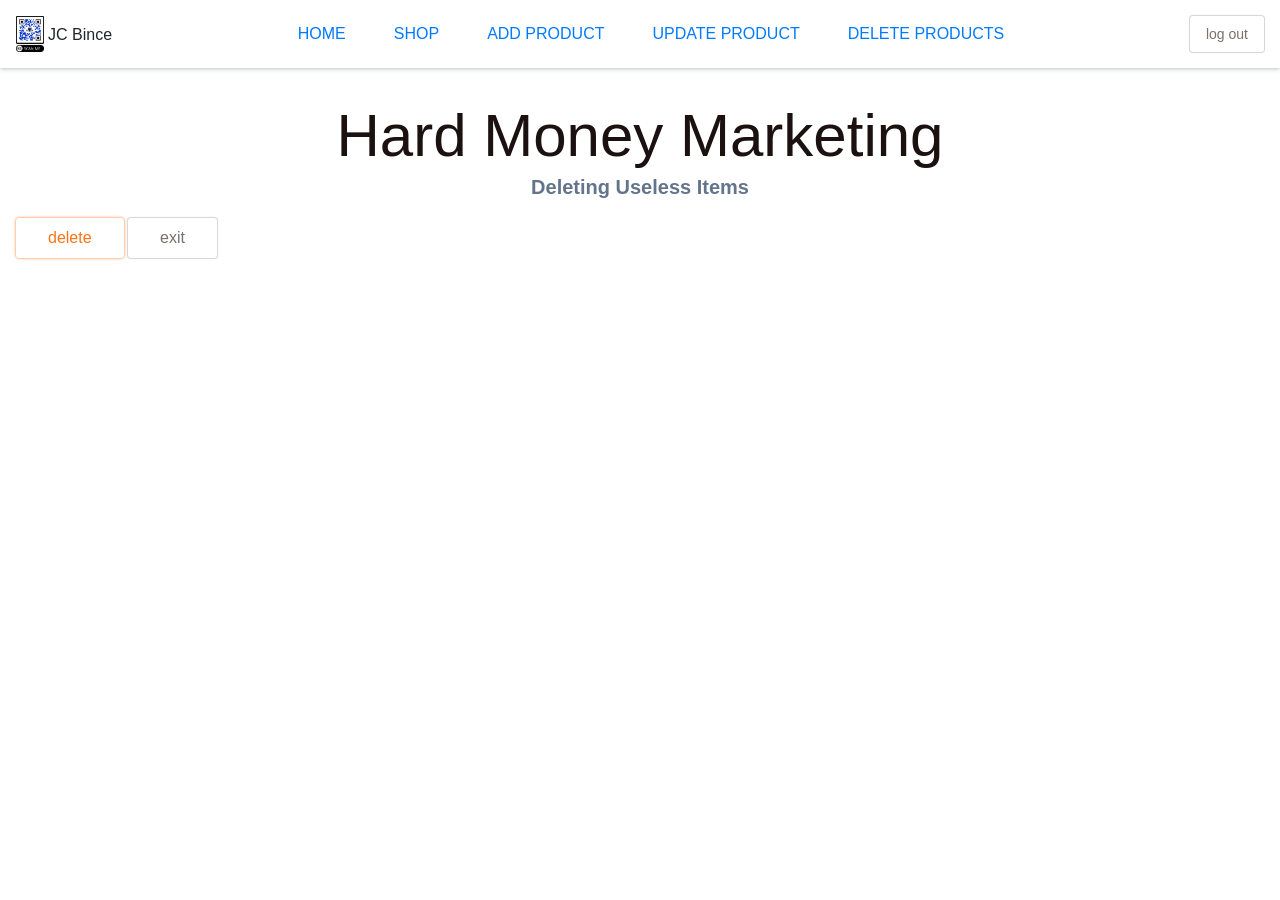
==== src/delete.html @ 4538b6aa "first commit" ====
<!DOCTYPE html>
<html lang="en">

<head>
  <meta charset="UTF-8" />
  <meta name="viewport" content="width=device-width, initial-scale=1.0" />
  <meta http-equiv="X-UA-Compatible" content="ie=edge" />
  <meta name="msapplication-TileColor" content="#c8112e" />
  <meta name="theme-color" content="#c8112e" />
  <meta name="description"
    content="Jim Hortons Client Side Development Starter Kit for junior developers looking for an easy way to get started with es module builds." />
  <title>Hard Money Marketing</title>
  <!-- Bootstrap CSS -->
  <link href="https://cdn.jsdelivr.net/npm/bootstrap@5.1.3/dist/css/bootstrap.min.css" rel="stylesheet"
    integrity="sha384-1BmE4kWBq78iYhFldvKuhfTAU6auU8tT94WrHftjDbrCEXSU1oBoqyl2QvZ6jIW3" crossorigin="anonymous" />

  <!-- Bootstrap Icons Library -->
  <link rel="stylesheet" href="https://cdn.jsdelivr.net/npm/bootstrap-icons@1.7.2/font/bootstrap-icons.css" />
  <link rel="apple-touch-icon" sizes="180x180" href="favicons/apple-touch-icon.png" />
  <link rel="icon" type="image/png" sizes="32x32" href="favicons/favicon-32x32.png" />
  <link rel="icon" type="image/png" sizes="16x16" href="favicons/favicon-16x16.png" />
  <link rel="manifest" href="site.webmanifest" />
  <link rel="mask-icon" href="favicons/safari-pinned-tab.svg" color="#c8112e" />
  <link rel="apple-touch-icon" sizes="180x180" href="favicons/apple-touch-icon.png" />
  <link rel="icon" type="image/png" sizes="32x32" href="favicons/favicon-32x32.png" />
  <link rel="icon" type="image/png" sizes="16x16" href="favicons/favicon-16x16.png" />
  <link rel="manifest" href="site.webmanifest" />
  <link rel="mask-icon" href="favicons/safari-pinned-tab.svg" color="#c8112e" />

  <link rel="stylesheet" href="css/styles.css" />
  <script type="module" src="js/delete.js"></script>
</head>

<body>
  <nav class="content-page-app-bar">

    <div>
      <img src="img/HMM-qrcode.png" alt="Hard Money Marketing SEO Product UI Design">
      <h2>JC Bince</h2>
    </div>

    <ul class="site-links">
      <li> <a href="index.html">HOME</a></li>
      <li> <a href="read.html">SHOP</a></li>
      <li> <a href="write.html">ADD PRODUCT</a></li>
      <li> <a href="update.html">UPDATE PRODUCT</a></li>
      <li> <a href="delete.html">DELETE PRODUCTS</a></li>
    </ul>


    <button class="button-small">log out</button>
    </li>

  </nav>
  <header class="page-header">
    <h1>Hard Money Marketing</h1>
    <p>Deleting Useless Items</p>
  </header>


  <main>
    <div class="inner-container">

      <section id="deleteButtons">
        <div class="buttonContainer">
          <button class="delete" id="delete">delete</button>
          <button class="exit" id="exit">exit</button>
        </div>
      </section>
    </div>
  </main>
</body>

</html>
---- src/css/styles.css ----
/*!
 * Bootstrap Reboot v4.2.1 (https://getbootstrap.com/)
 * Copyright 2011-2018 The Bootstrap Authors
 * Copyright 2011-2018 Twitter, Inc.
 * Licensed under MIT (https://github.com/twbs/bootstrap/blob/master/LICENSE)
 * Forked from Normalize.css, licensed MIT (https://github.com/necolas/normalize.css/blob/master/LICENSE.md)
 */
*,
*::before,
*::after {
  -webkit-box-sizing: border-box;
  box-sizing: border-box;
}

html {
  font-family: sans-serif;
  line-height: 1.15;
  -webkit-text-size-adjust: 100%;
  -webkit-tap-highlight-color: rgba(0, 0, 0, 0);
}

article,
aside,
figcaption,
figure,
footer,
header,
hgroup,
main,
nav,
section {
  display: block;
}

[tabindex="-1"]:focus {
  outline: 0 !important;
}

hr {
  -webkit-box-sizing: content-box;
  box-sizing: content-box;
  height: 0;
  overflow: visible;
}

h1,
h2,
h3,
h4,
h5,
h6 {
  margin-top: 0;
  margin-bottom: 0.5rem;
}

p {
  margin-top: 0;
  margin-bottom: 1rem;
}

abbr[title],
abbr[data-original-title] {
  text-decoration: underline;
  -webkit-text-decoration: underline dotted;
  text-decoration: underline dotted;
  cursor: help;
  border-bottom: 0;
  text-decoration-skip-ink: none;
}

address {
  margin-bottom: 1rem;
  font-style: normal;
  line-height: inherit;
}

ol,
ul,
dl {
  margin-top: 0;
  margin-bottom: 1rem;
  list-style-type: none;
}

ol ol,
ul ul,
ol ul,
ul ol {
  margin-bottom: 0;
}

dt {
  font-weight: 700;
}

dd {
  margin-bottom: 0.5rem;
  margin-left: 0;
}

blockquote {
  margin: 0 0 1rem;
}

b,
strong {
  font-weight: bolder;
}

small {
  font-size: 80%;
}

sub,
sup {
  position: relative;
  font-size: 75%;
  line-height: 0;
  vertical-align: baseline;
}

sub {
  bottom: -0.25em;
}

sup {
  top: -0.5em;
}

a {
  color: #007bff;
  text-decoration: none;
  background-color: transparent;
}

a:hover {
  color: #0056b3;
  text-decoration: underline;
}

a:not([href]):not([tabindex]) {
  color: inherit;
  text-decoration: none;
}

a:not([href]):not([tabindex]):hover,
a:not([href]):not([tabindex]):focus {
  color: inherit;
  text-decoration: none;
}

a:not([href]):not([tabindex]):focus {
  outline: 0;
}

pre,
code,
kbd,
samp {
  font-family: SFMono-Regular, Menlo, Monaco, Consolas, "Liberation Mono", "Courier New", monospace;
  font-size: 1em;
}

pre {
  margin-top: 0;
  margin-bottom: 1rem;
  overflow: auto;
}

figure {
  margin: 0 0 1rem;
}

img {
  border: none;
  max-width: 100%;
  vertical-align: middle;
  border-style: none;
}

svg {
  overflow: hidden;
  vertical-align: middle;
}

table {
  border-collapse: collapse;
}

caption {
  padding-top: 0.75rem;
  padding-bottom: 0.75rem;
  color: #6c757d;
  text-align: left;
  caption-side: bottom;
}

th {
  text-align: inherit;
}

label {
  display: inline-block;
  margin-bottom: 0.25rem;
}

button {
  border-radius: 0;
}

button:focus {
  outline: 1px dotted;
  outline: 5px auto -webkit-focus-ring-color;
}

input,
button,
select,
optgroup,
textarea {
  margin: 0;
  font-family: inherit;
  font-size: inherit;
  line-height: inherit;
}

button,
input {
  overflow: visible;
}

button,
select {
  text-transform: none;
}

button,
[type=button],
[type=reset],
[type=submit] {
  -webkit-appearance: button;
}

button::-moz-focus-inner,
[type=button]::-moz-focus-inner,
[type=reset]::-moz-focus-inner,
[type=submit]::-moz-focus-inner {
  padding: 0;
  border-style: none;
}

input[type=radio],
input[type=checkbox] {
  -webkit-box-sizing: border-box;
  box-sizing: border-box;
  padding: 0;
}

input[type=date],
input[type=time],
input[type=datetime-local],
input[type=month] {
  -webkit-appearance: listbox;
}

textarea {
  overflow: auto;
  resize: vertical;
}

fieldset {
  min-width: 0;
  padding: 0;
  margin: 0;
  border: 0;
}

legend {
  display: block;
  width: 100%;
  max-width: 100%;
  padding: 0;
  margin-bottom: 0.5rem;
  font-size: 1.5rem;
  line-height: inherit;
  color: inherit;
  white-space: normal;
}

progress {
  vertical-align: baseline;
}

[type=number]::-webkit-inner-spin-button,
[type=number]::-webkit-outer-spin-button {
  height: auto;
}

[type=search] {
  outline-offset: -2px;
  -webkit-appearance: none;
}

[type=search]::-webkit-search-decoration {
  -webkit-appearance: none;
}

::-webkit-file-upload-button {
  font: inherit;
  -webkit-appearance: button;
}

output {
  display: inline-block;
}

summary {
  display: list-item;
  cursor: pointer;
}

template {
  display: none;
}

[hidden] {
  display: none !important;
}

html,
body,
p,
ol,
ul,
li,
dl,
dt,
dd,
blockquote,
figure,
fieldset,
legend,
textarea,
pre,
iframe,
hr,
h1,
h2,
h3,
h4,
h5,
h6 {
  margin: 0;
  padding: 0;
}

h1,
h2,
h3,
h4,
h5,
h6 {
  font-size: 100%;
  font-weight: normal;
}

ul {
  list-style: none;
}

button,
input,
select,
textarea {
  margin: 0;
}

embed,
iframe,
object,
video {
  height: auto;
  max-width: 100%;
}

audio {
  max-width: 100%;
}

iframe {
  border: 0;
}

table {
  border-collapse: collapse;
  border-spacing: 0;
}

table td,
table th {
  padding: 0;
  text-align: left;
}

body {
  margin: 0;
  font-family: -apple-system, BlinkMacSystemFont, "Segoe UI", Roboto, "Helvetica Neue", Arial, "Noto Sans", sans-serif, "Apple Color Emoji", "Segoe UI Emoji", "Segoe UI Symbol", "Noto Color Emoji";
  font-size: 1rem;
  font-weight: 400;
  line-height: 1.5;
  color: #212529;
  text-align: left;
  background-color: #fff;
}

.submit, button, .button-small {
  background-color: transparent;
  padding: 0.5rem 2rem;
  border: none;
  border-radius: 3px;
  box-shadow: 0 0 1px 1px #d6d3d1;
  outline: none;
  color: #78716c;
}

.button-small {
  font-size: 14px;
}

.submit {
  width: 100%;
  background-color: #0284c7;
  box-shadow: none;
  color: white;
}

.button-small {
  font-size: 14px;
  padding: 0.25rem 1rem;
}

input {
  background-color: transparent;
  padding: 0.5rem 2rem;
  border: none;
  border-radius: 3px;
  box-shadow: 0 0 1px 1px #d6d3d1;
  padding: 0.25rem 1rem;
  font-size: 1.125rem;
  width: 100%;
}

label {
  font-size: 1rem;
  color: #52525b;
}

.delete, .update, .write, .read {
  padding: 0.5rem 2rem;
  border: none;
  border-radius: 3px;
  box-shadow: 0 0 3px 0 #94a3b8;
  outline: none;
}

a, a:link, a:visited, a:hover, a:active {
  text-align: center;
}

.read {
  display: inline-block;
  color: #f43f5e;
  box-shadow: 0 0 3px 0 #f43f5e;
}

.write {
  display: inline-block;
  color: #9333ea;
  box-shadow: 0 0 3px 0 #9333ea;
}

.update {
  display: inline-block;
  color: #16a34a;
  box-shadow: 0 0 3px 0 #16a34a;
}

.delete {
  display: inline-block;
  color: #f97316;
  box-shadow: 0 0 3px 0 #f97316;
}

.app-bar {
  padding: 1rem;
}
.app-bar ul {
  display: flex;
  justify-content: space-between;
  align-items: center;
}

.logo-icon {
  width: 32px;
}

.brand-icon {
  text-align: center;
  width: 192px;
  font-size: 0.85rem;
}
.brand-icon p {
  padding-left: 0.5rem;
  margin-bottom: 0.25rem;
}

.mobile-menu-icon {
  width: 20px;
}

.site-links {
  display: flex;
  align-items: center;
  gap: 3rem;
}

.content-page-app-bar {
  padding: 1rem;
  display: flex;
  justify-content: space-between;
  box-shadow: 0 0 5px 0 #9ca3af;
  background-color: white;
}
.content-page-app-bar div {
  gap: 0.25rem;
  display: flex;
  justify-content: center;
  align-items: center;
}
.content-page-app-bar div img {
  width: 28px;
}
.content-page-app-bar div h2 {
  width: max-content;
}

.page-header {
  padding: 1rem 0 0;
  text-align: center;
  color: #0f172a;
}
.page-header h1 {
  font-size: 2.75rem;
}
.page-header p:first-of-type {
  font-size: 1.25rem;
  font-weight: bold;
}
.page-header p {
  color: #64748b;
}

@media (min-width: 900px) {
  .page-header {
    padding: 2rem 0 0;
    text-align: center;
  }
  .page-header h1 {
    color: #1b1111;
    font-size: 3.75rem;
  }
}
.crud-with-rtd {
  padding: 0.5rem;
  margin: 2rem auto 0;
  max-width: 95%;
}
.crud-with-rtd a {
  margin-bottom: 1.5rem;
  width: 100%;
}

@media (min-width: 520px) {
  .crud-with-rtd {
    display: flex;
    justify-content: center;
    flex-wrap: wrap;
    gap: 1rem;
  }
  .crud-with-rtd a {
    margin-bottom: 0;
    width: calc(50% - 1rem);
    padding: 2rem;
  }
}
@media (min-width: 720px) {
  .crud-with-rtd {
    display: flex;
    justify-content: space-around;
    flex-wrap: wrap;
    gap: 1rem;
  }
  .crud-with-rtd a {
    margin-bottom: 0;
    width: calc(33% - 1rem);
    padding: 2rem;
  }
  .crud-with-rtd a:last-of-type {
    flex: 1;
  }
}
@media (min-width: 960px) {
  .crud-with-rtd {
    display: flex;
    justify-content: center;
    flex-wrap: wrap;
    gap: 1rem;
  }
  .crud-with-rtd a {
    margin-bottom: 0;
    max-width: 210px;
    width: calc(25% - 1rem);
    padding: 2rem;
  }
  .crud-with-rtd a:last-of-type {
    flex: 1;
  }
}
.content-page-app-bar {
  padding: 1rem;
  display: flex;
  justify-content: space-between;
  box-shadow: 0 0 5px 0 #9ca3af;
  background-color: white;
}
.content-page-app-bar div {
  gap: 0.25rem;
  display: flex;
  justify-content: center;
  align-items: center;
}
.content-page-app-bar div img {
  width: 28px;
}
.content-page-app-bar div h2 {
  width: max-content;
}

.crudy {
  padding: 0.5rem;
  margin: 1rem auto 0;
  max-width: 420px;
}
.crudy header {
  margin-bottom: 1rem;
}
.crudy h2 {
  text-align: center;
  font-size: 1.75rem;
  font-weight: 600;
  color: #dc2626;
}

.crud-control {
  display: flex;
  gap: 0.35rem;
}
.crud-control button {
  text-align: center;
  padding: 0 0.5rem;
  margin: 0;
  background-color: #f4f4f5;
}

main {
  padding: 1rem;
}

.add-new-property {
  max-width: 400px;
  margin: 0 auto;
}

.display {
  margin: 0 auto 1rem;
  box-shadow: 0 0 1px 1px #d6d3d1;
  border: 6px solid white;
}
.display img {
  object-fit: fill;
  width: 100%;
  height: 270px;
  display: block;
}

.property-image label {
  font-size: 14px;
  font-weight: 300;
  border-radius: 3px;
  padding: 0.25rem 1rem;
  box-shadow: 0 0 1px 1px #d6d3d1;
}

.image-details {
  padding: 0 1rem;
  display: flex;
  align-items: flex-start;
  justify-content: center;
  gap: 4rem;
}
.image-details ul {
  font-size: 12px;
  font-weight: 200;
}

.form-control {
  margin: 1rem 0;
}

.submit-button button {
  width: 100%;
}

/*# sourceMappingURL=styles.css.map */
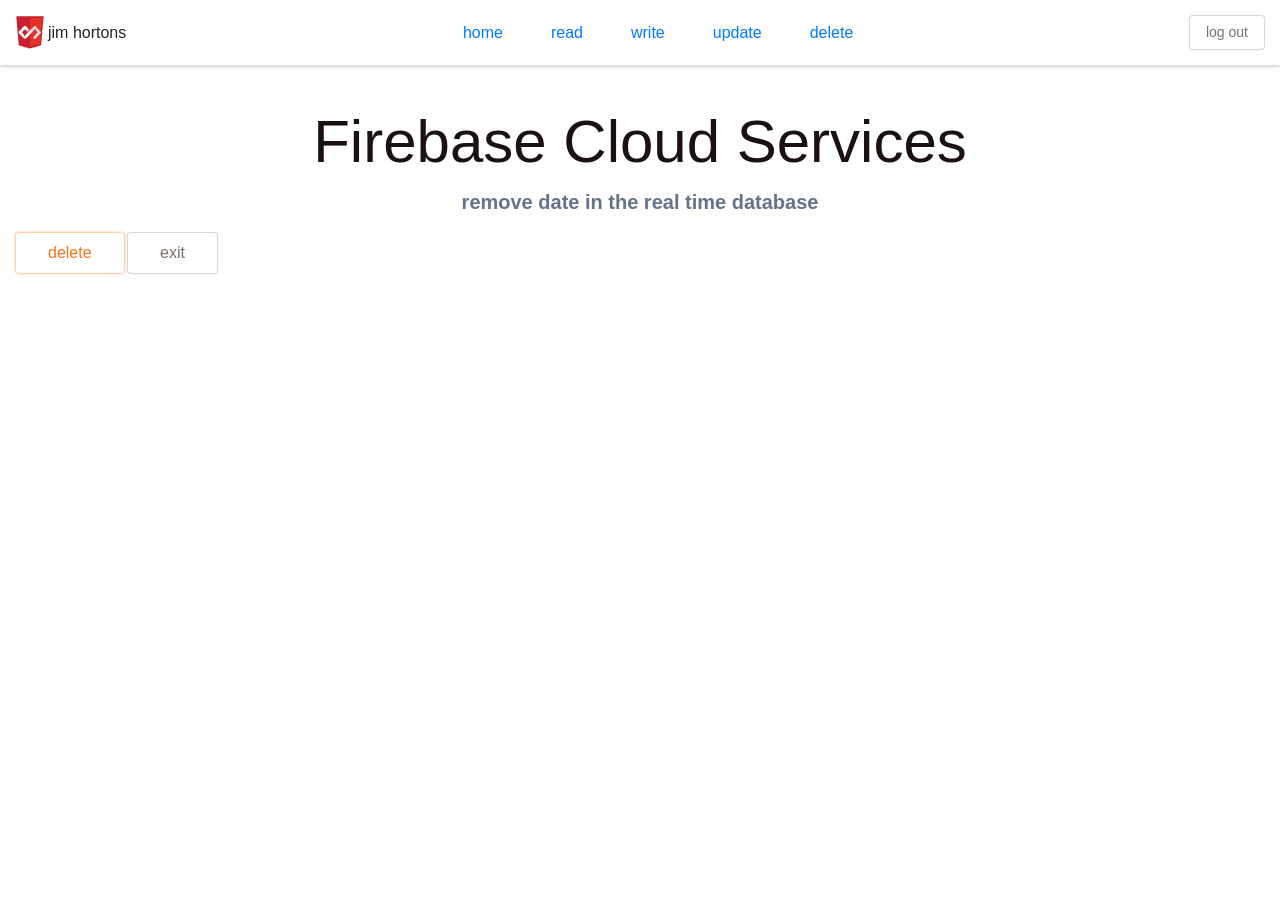
==== commit 7e3af217: "updated the store, to a blank slate. It just wasnt working because of parcel." ====
--- a/src/delete.html
+++ b/src/delete.html
@@ -1,66 +1,82 @@
 <!DOCTYPE html>
 <html lang="en">
+  <head>
+    <meta charset="UTF-8" />
+    <meta name="viewport" content="width=device-width, initial-scale=1.0" />
+    <meta http-equiv="X-UA-Compatible" content="ie=edge" />
+    <meta name="msapplication-TileColor" content="#c8112e" />
+    <meta name="theme-color" content="#c8112e" />
+    <meta
+      name="description"
+      content="Jim Hortons Client Side Development Starter Kit for junior developers looking for an easy way to get started with es module builds."
+    />
+    <title>airdnd</title>
+    <link
+      rel="apple-touch-icon"
+      sizes="180x180"
+      href="favicons/apple-touch-icon.png"
+    />
+    <link
+      rel="icon"
+      type="image/png"
+      sizes="32x32"
+      href="favicons/favicon-32x32.png"
+    />
+    <link
+      rel="icon"
+      type="image/png"
+      sizes="16x16"
+      href="favicons/favicon-16x16.png"
+    />
+    <link rel="manifest" href="site.webmanifest" />
+    <link
+      rel="mask-icon"
+      href="favicons/safari-pinned-tab.svg"
+      color="#c8112e"
+    />
 
-<head>
-  <meta charset="UTF-8" />
-  <meta name="viewport" content="width=device-width, initial-scale=1.0" />
-  <meta http-equiv="X-UA-Compatible" content="ie=edge" />
-  <meta name="msapplication-TileColor" content="#c8112e" />
-  <meta name="theme-color" content="#c8112e" />
-  <meta name="description"
-    content="Jim Hortons Client Side Development Starter Kit for junior developers looking for an easy way to get started with es module builds." />
-  <title>Hard Money Marketing</title>
-  <!-- Bootstrap CSS -->
-  <link href="https://cdn.jsdelivr.net/npm/bootstrap@5.1.3/dist/css/bootstrap.min.css" rel="stylesheet"
-    integrity="sha384-1BmE4kWBq78iYhFldvKuhfTAU6auU8tT94WrHftjDbrCEXSU1oBoqyl2QvZ6jIW3" crossorigin="anonymous" />
+    <link rel="stylesheet" href="css/styles.css" />
+    <script type="module" src="js/delete.js"></script>
+  </head>
 
-  <!-- Bootstrap Icons Library -->
-  <link rel="stylesheet" href="https://cdn.jsdelivr.net/npm/bootstrap-icons@1.7.2/font/bootstrap-icons.css" />
-  <link rel="apple-touch-icon" sizes="180x180" href="favicons/apple-touch-icon.png" />
-  <link rel="icon" type="image/png" sizes="32x32" href="favicons/favicon-32x32.png" />
-  <link rel="icon" type="image/png" sizes="16x16" href="favicons/favicon-16x16.png" />
-  <link rel="manifest" href="site.webmanifest" />
-  <link rel="mask-icon" href="favicons/safari-pinned-tab.svg" color="#c8112e" />
-  <link rel="apple-touch-icon" sizes="180x180" href="favicons/apple-touch-icon.png" />
-  <link rel="icon" type="image/png" sizes="32x32" href="favicons/favicon-32x32.png" />
-  <link rel="icon" type="image/png" sizes="16x16" href="favicons/favicon-16x16.png" />
-  <link rel="manifest" href="site.webmanifest" />
-  <link rel="mask-icon" href="favicons/safari-pinned-tab.svg" color="#c8112e" />
+  <body>
+    <nav class="content-page-app-bar">
+      
+      <div>
+        <img src="static/svg/branding/jimhortons-box-logo.svg" alt="jim hortons full front end development logo">
 
-  <link rel="stylesheet" href="css/styles.css" />
-  <script type="module" src="js/delete.js"></script>
-</head>
+          <h2>jim hortons</h2>
+ 
+      </div>
+    
+      <ul class="site-links">
+    
+        <li> <a href="index.html">home</a></li>
+        <li> <a href="read.html">read</a></li>
+       <li>  <a href="write.html">write</a></li>
+       <li>  <a href="update.html">update</a></li>
+       <li>  <a href="delete.html">delete</a></li>
+      
+      </ul>
+  
+       <button class="button-small">log out</button>
+     </li>
 
-<body>
-  <nav class="content-page-app-bar">
-
-    <div>
-      <img src="img/HMM-qrcode.png" alt="Hard Money Marketing SEO Product UI Design">
-      <h2>JC Bince</h2>
-    </div>
-
-    <ul class="site-links">
-      <li> <a href="index.html">HOME</a></li>
-      <li> <a href="read.html">SHOP</a></li>
-      <li> <a href="write.html">ADD PRODUCT</a></li>
-      <li> <a href="update.html">UPDATE PRODUCT</a></li>
-      <li> <a href="delete.html">DELETE PRODUCTS</a></li>
-    </ul>
-
-
-    <button class="button-small">log out</button>
-    </li>
-
-  </nav>
+ </nav>
   <header class="page-header">
-    <h1>Hard Money Marketing</h1>
-    <p>Deleting Useless Items</p>
+    <h1>Firebase Cloud Services</h1>
+    <p>remove date in the real time database</p>
   </header>
-
-
+ 
+ 
   <main>
     <div class="inner-container">
-
+      <aside class="sidebar hidden">
+        <a href="index.html">Home</a>
+        <a href="write.html">Add Products</a>
+        <a href="update.html">Edit Products</a>
+        <a href="read.html">Read Products</a>
+      </aside>
       <section id="deleteButtons">
         <div class="buttonContainer">
           <button class="delete" id="delete">delete</button>
@@ -68,7 +84,8 @@
         </div>
       </section>
     </div>
+  
   </main>
-</body>
-
-</html>+  </body>
+</html>
+ 
--- a/src/css/styles.css
+++ b/src/css/styles.css
@@ -18,6 +18,12 @@
   -webkit-text-size-adjust: 100%;
   -webkit-tap-highlight-color: rgba(0, 0, 0, 0);
 }
+
+.hidden {
+  display: none;
+}
+
+
 
 article,
 aside,
